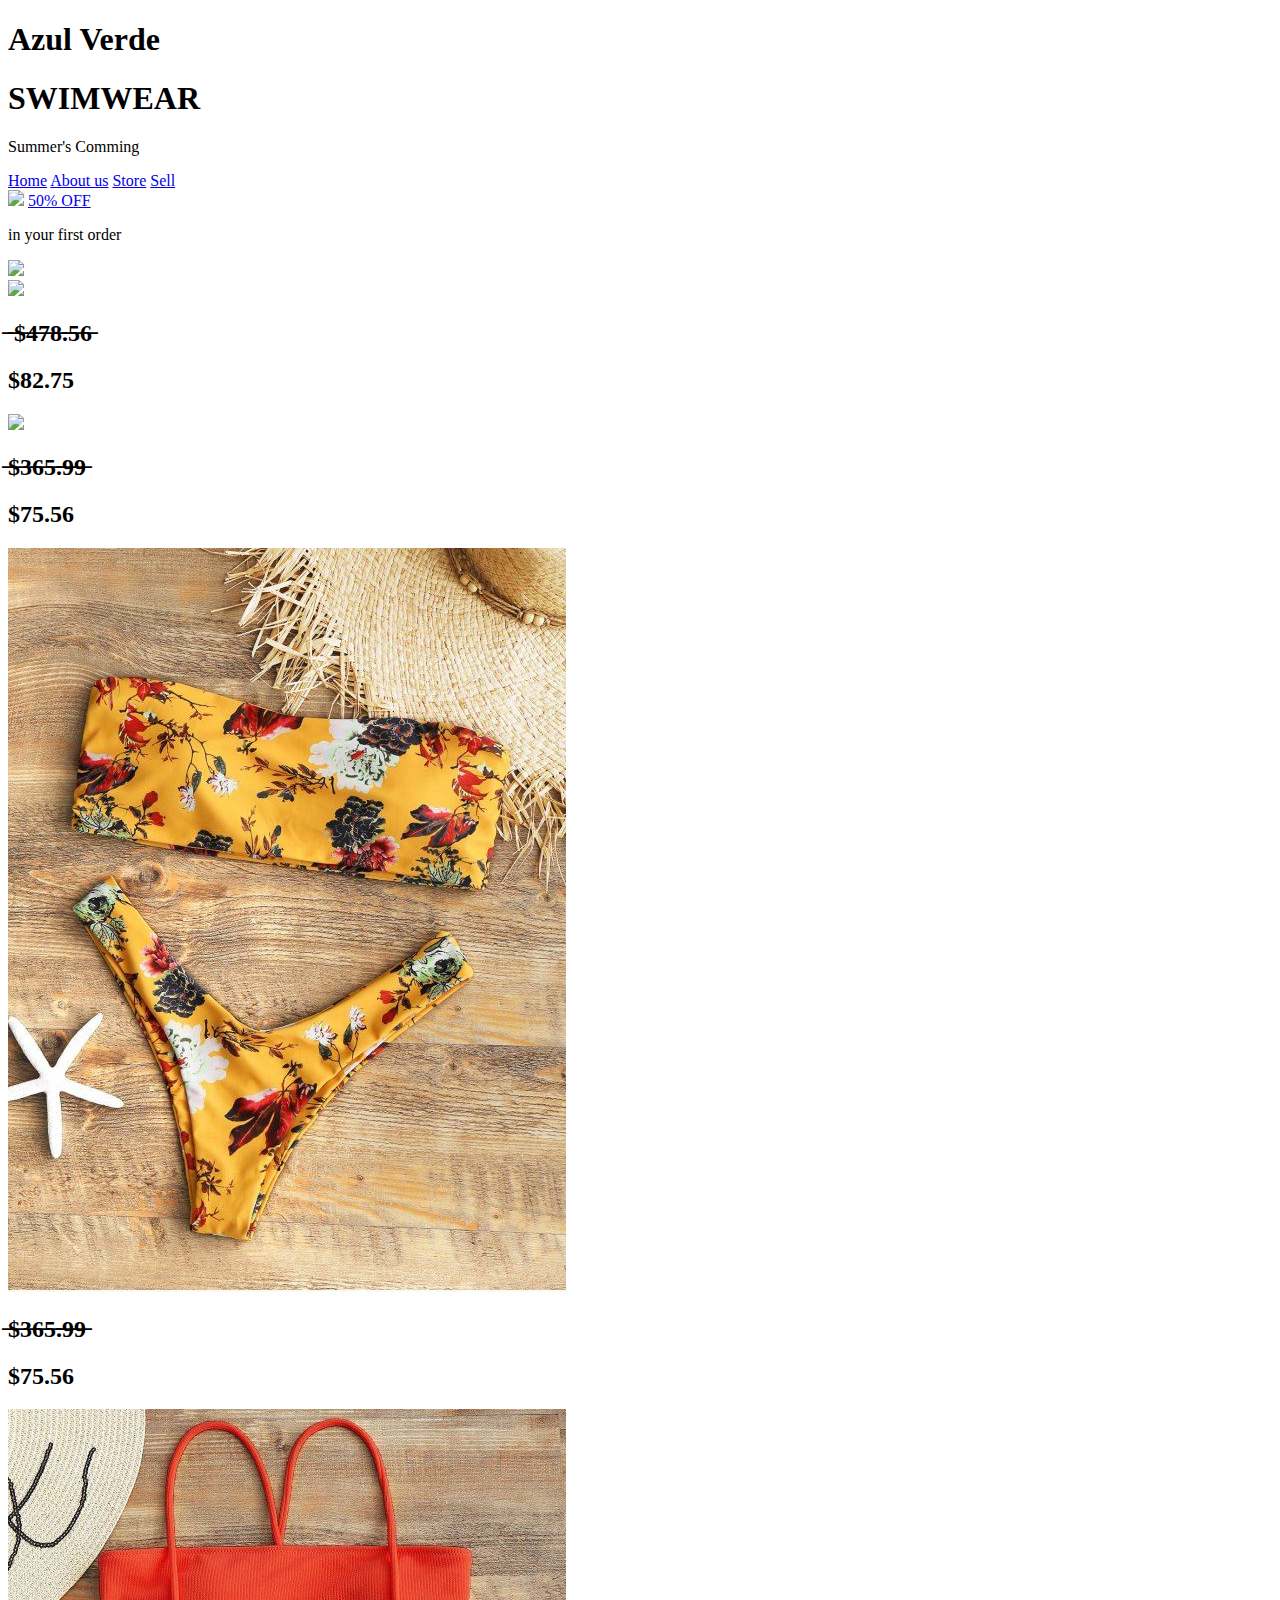
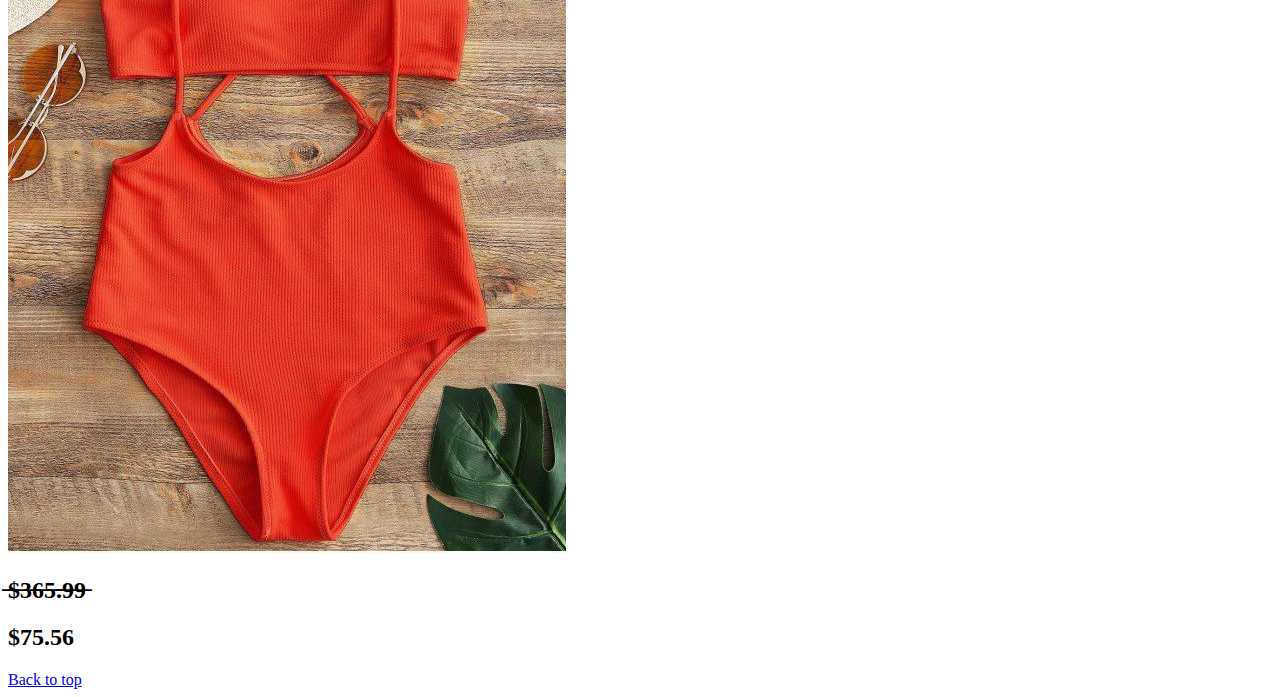
==== index.html @ 9cfea577 "final" ====
<!DOCTYPE html>
<html>
<head>
	<meta charset="UTF-8">
	<link rel="stylesheet" type="text/css" href="css/reset.css">
 	<link rel="stylesheet" type="text/css" href="css/style.css">
 	<link href="https://fonts.googleapis.com/css?family=Roboto:400,900" rel="stylesheet">
<title>Azul Verde</title>


</head>
<body>


<header>
  <h1 class="name">Azul  Verde</h1>
  <h1 class="big">SWIMWEAR</h1>
  <p>Summer's Comming</p>
</header>


<nav>
  <a href="index.html">Home</a>
  <a href="about/index.html">About us</a>
  <a href="store/index.html">Store</a>
  <a href="sell/index.html" target="blank">Sell</a>
</nav>

<div class="row">
  <div class="side">
  	<img class="img1" src="pics/01.jpg">
      <a class="off" href="#">50% OFF</a>
      <p class="p">in your first order</p>
  </div>
  <img src="pics/Pinaple.gif" class="main">
      
  </div>
</div>

<div class="row2">
  <div class="side2">
  	<img class="img2" src="pics/1.jpg">
    <h2 class="h2"> ̶ ̶$̶4̶7̶8̶.̶5̶6̶ </h2><h2> $82.75</h2>

  </div>
  <div class="main2">
    <img class="img3" src="pics/3.jpg">
      <h2 class="h2"> ̶$̶3̶6̶5̶.̶9̶9̶  </h2><h2> $75.56</h2>

      </div>
</div>

<div class="row3">
  <div class="side3">
      <img class="img4" src="pics/7.jpg">
      <h2 class="h2"> ̶$̶3̶6̶5̶.̶9̶9̶  </h2><h2> $75.56</h2>
  </div>
  <div class="main3">
    <img class="img5" src="pics/8.jpg">
  <h2 class="h2"> ̶$̶3̶6̶5̶.̶9̶9̶  </h2><h2> $75.56</h2>
  </div>
</div>

<div class="footer">
  <a href="index.html">Back to top</a>
</div>

</body>
</html>
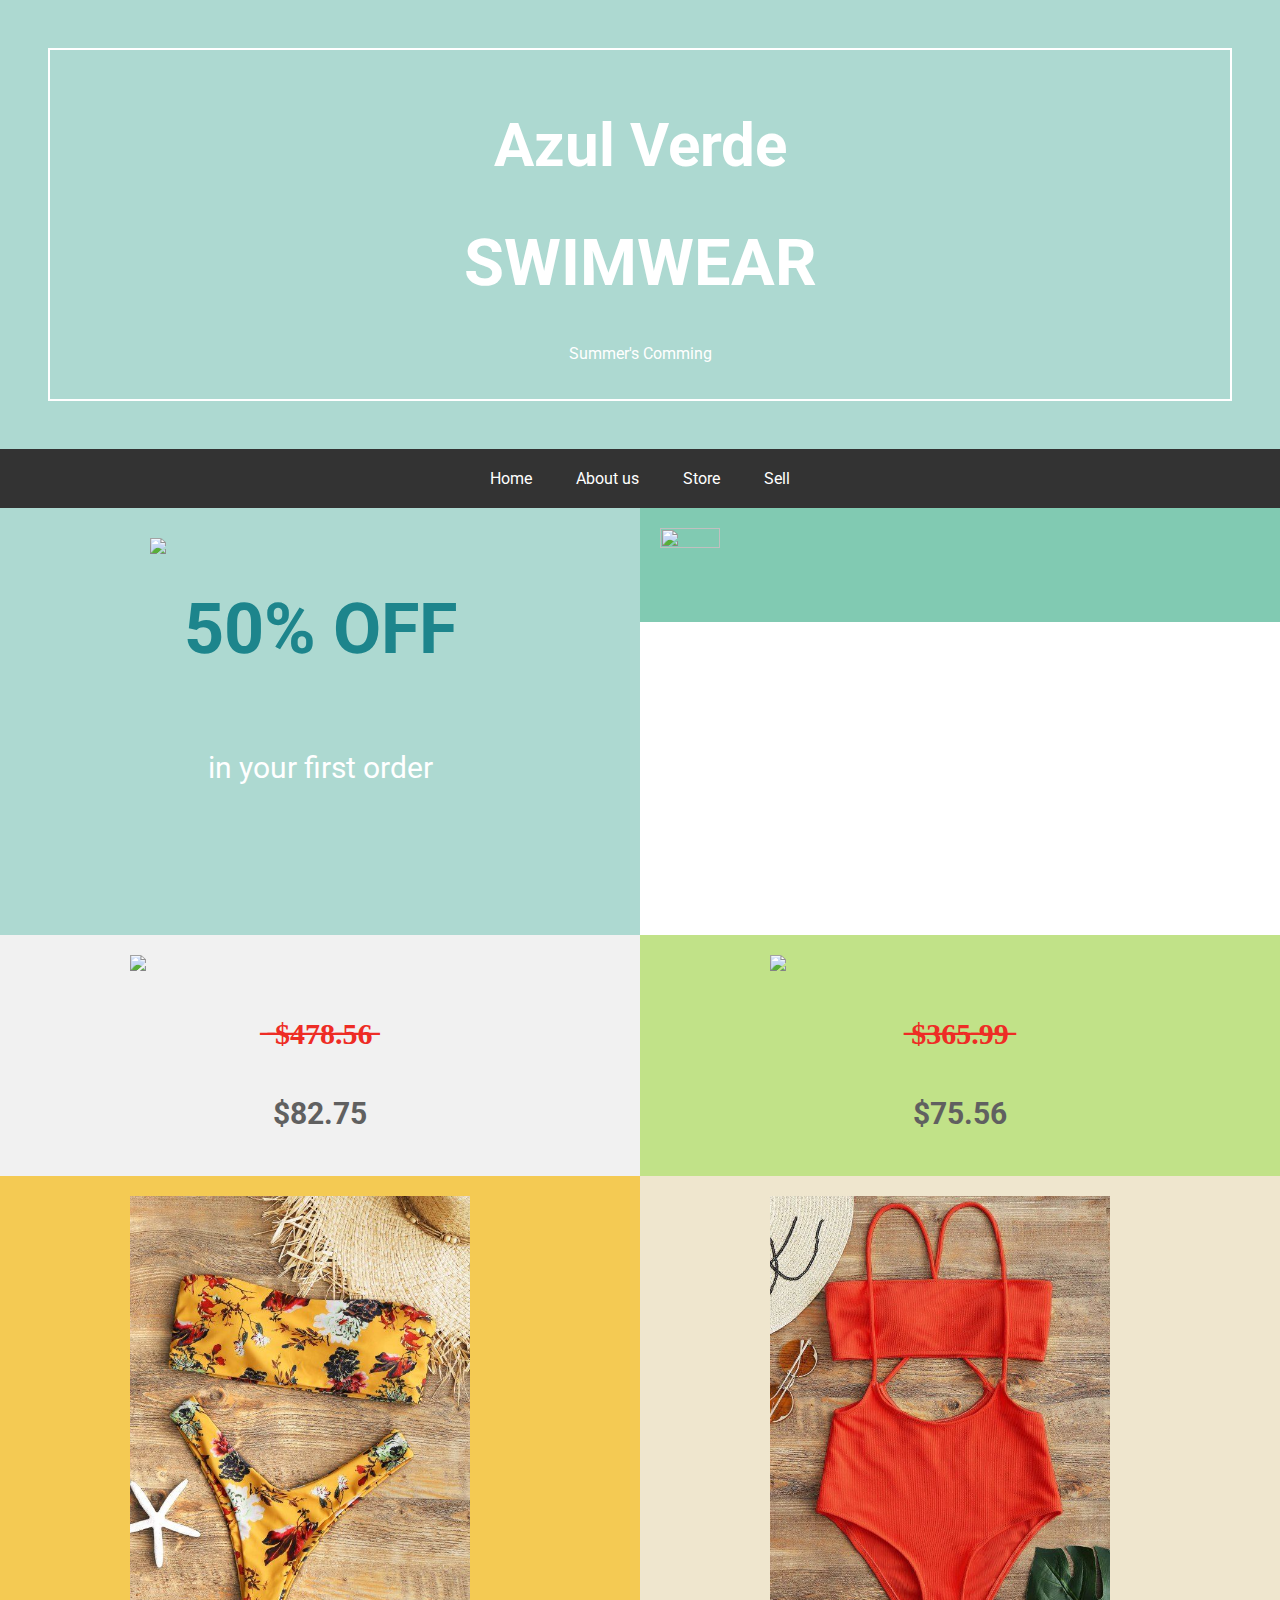
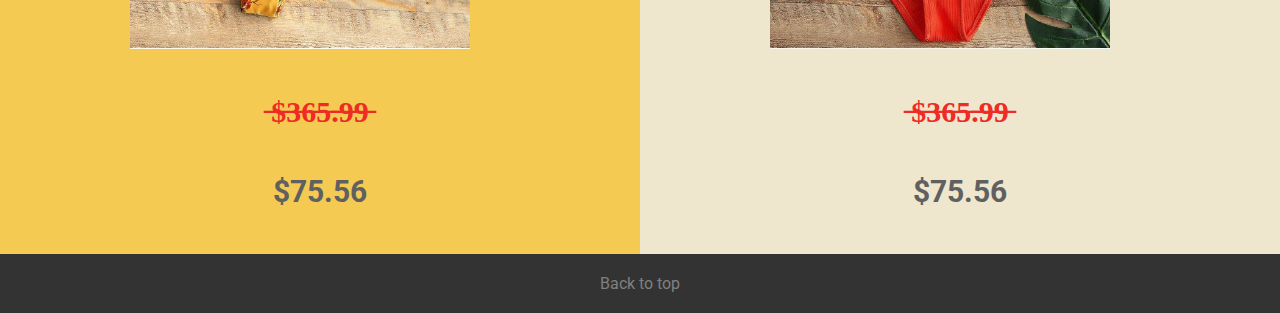
==== commit 3bc60a56: "arreglado" ====
--- a/index.html
+++ b/index.html
@@ -13,17 +13,20 @@
 
 
 <header>
+  <div class="head">
   <h1 class="name">Azul  Verde</h1>
   <h1 class="big">SWIMWEAR</h1>
   <p>Summer's Comming</p>
+  </div>
 </header>
 
 
 <nav>
   <a href="index.html">Home</a>
-  <a href="about/index.html">About us</a>
-  <a href="store/index.html">Store</a>
-  <a href="sell/index.html" target="blank">Sell</a>
+  <a href="about.html">About us
+  </a>
+  <a href="store.html">Store</a>
+  <a href="sell.html" target="blank">Sell</a>
 </nav>
 
 <div class="row">
--- a/css/style.css
+++ b/css/style.css
@@ -0,0 +1,487 @@
+
+/*General*/
+* {
+    box-sizing: border-box;
+}
+
+
+body {
+    font-family: roboto;
+    margin: 0;
+}
+
+
+header {
+    padding: 50px;
+    text-align: center;
+    background: #ADD9D1;
+    color: white;
+
+}
+
+.head {
+    outline: solid 2px white;
+    padding: 20px;
+}
+
+
+nav {
+    background-color: #333;
+    text-align: center;
+    padding-top: 20px;
+    padding-bottom: 20px;
+
+}
+
+
+nav a {
+    color: white;
+    padding: 14px 20px;
+    text-decoration: none;
+    
+}
+
+nav a:hover {
+    background-color: #ADD9D1;
+    color: black;
+}
+
+.footer {
+    padding: 20px;
+    text-align: center;
+    background: #333333;
+}
+    
+.footer a:hover {
+    color: white;
+    padding: 1px 20px;
+    
+}
+
+.footer a {
+    text-decoration: none;
+    color: gray;
+}
+
+
+/*index*/
+.name {
+    font-size: 60px;
+
+}
+
+.h2 {
+    font-weight: bold;
+    text-align: center;
+    font-size: 30px;
+    padding-top: 20px;
+    color: #EE2C25;
+}
+
+h2 {
+
+    font-weight: bold;
+    text-align: center;
+    font-size: 30px;
+    padding-top: 20px;
+    color: #606060;
+}
+
+.row {  
+    display: flex;
+    flex-wrap: wrap;
+}
+
+
+.side {
+    flex: 50%;
+    background-color: #ADD9D1;
+    padding: 20px;
+}
+
+.off {
+    display: flex;
+    text-align: center;
+    justify-content: bottom;
+    justify-content: center;
+    padding-top: 20px;
+    text-decoration: none;
+    color: #1D858C;
+    font-weight: bold;
+    font-size: 70px;
+
+}
+
+   a:hover {
+    color: white;
+    opacity: 30%;
+}
+
+.p {
+    display: flex;
+    text-align: center;
+    justify-content: bottom;
+    justify-content: center;
+    padding-top: 10px;
+    color: white;
+
+}
+
+.main {
+    flex: 50%;
+    background-color: #81CAB2;
+    padding: 20px;
+    width: 10%;
+    height: 10%;
+    padding-bottom: 70px;
+}
+
+.img1 {
+    padding: 10px;
+    padding-left: 130px;
+
+}
+
+
+.row2 {  
+    display: flex;
+    flex-wrap: wrap;
+}
+
+
+.side2 {
+    flex: 50%;
+    background-color: #f1f1f1;
+    padding: 20px;
+}
+
+.img2 {
+    width: 82%;
+    display: flex;
+    padding-left: 110px;
+}
+
+
+.main2 {
+    flex: 50%;
+    background-color: #C1E288;
+    padding: 20px;
+}
+
+.img3 {
+    width: 77.5%;
+    display: flex;
+    padding-left: 110px;   
+}
+
+.row3 {  
+    display: flex;
+    flex-wrap: wrap;
+}
+
+
+.side3 {
+    flex: 50%;
+    background-color: #F4CA53;
+    padding: 20px;
+}
+
+.img4 {
+    width: 75%;
+    display: flex;
+    padding-left: 110px;  
+
+}
+
+.main3 {
+    flex: 50%;
+    background-color: #EFE6CE;
+    padding: 20px;
+}
+
+.img5 {
+    width: 58%;
+    width: 75%;
+    display: flex;
+    padding-left: 110px; 
+}
+
+/*index and about*/
+.big {
+    font-weight: bold;
+    font-size: 65px;
+}
+
+/*about*/
+.p {
+    padding-top: 50px;
+    display: flex;
+    text-align: center;
+    justify-content: center;
+    padding-bottom: 100px;
+    color: white;
+    font-size: 30px;
+    padding-left: 70px;
+    padding-right: 70px;
+
+}
+
+.rowa {  
+    display: flex;
+    flex-wrap: wrap;
+}
+
+
+.sidea {
+    flex: 50%;
+    background-color: #F39A00;
+    padding: 20px;
+}
+
+.maina {
+    flex: 50%;
+    background-color: #f1f1f1;
+    padding-left: 110px;
+    padding-top: 45px;
+    padding-bottom: 45px;
+    width: 50%;
+}
+
+.row2a {  
+    display: flex;
+    flex-wrap: wrap;
+}
+
+
+.side2a {
+    flex: 50%;
+    background-color: #B7E26D;
+    padding: 20px;
+}
+
+.img1a {
+    padding: 10px;
+    padding-left: 130px;
+
+}
+
+.img2a {
+    width: 98%;
+    display: flex;
+    justify-content: center;
+    padding-top: 40px;
+}
+
+
+.main2a {
+    flex: 50%;
+    background-color: #96CCB8;
+    padding: 20px;
+}
+
+/*store*/
+
+.fling-minislide {width:328.66px; height:567px; overflow:hidden; position:relative; }
+.fling-minislide img{ position:absolute; animation:fling-minislide 20s infinite; opacity:0; width: 100%; height: auto;}
+
+@keyframes fling-minislide {25%{opacity:1;} 40%{opacity:0;}} 
+.fling-minislide img:nth-child(4){animation-delay:0s;}
+.fling-minislide img:nth-child(3){animation-delay:5s;}
+.fling-minislide img:nth-child(2){animation-delay:10s;}
+
+.rows:after {
+    clear: both;
+    display: -webkit-flex;
+}
+
+.columns {
+    float: left;
+    width: 33.33%;
+    padding: 15px;
+    padding-bottom: 10px;
+    -webkit-flex: 1;
+    -ms-flex: 1;
+    flex: 1;
+    background-color: #E8D9B1;
+}
+
+.columns:nth-child(2) {
+background-color: #66DDA1;
+
+}
+
+.columns:nth-child(3) {
+    background-color: #F9C629;
+}
+
+.columns:nth-child(4) {
+    background-color: #79B5AF;
+}
+
+.img2s {
+    width: 87%;
+    padding-bottom: 80px;
+    display: flex;
+    align-content: center; 
+}
+
+.row2s {
+    clear: both;
+    display: -webkit-flex;
+    display: flex;
+    justify-content: center;
+
+}
+
+.column2s {
+    float: left;
+    width: 33.33%;
+    padding: 15px;
+    -webkit-flex: 1;
+    -ms-flex: 1;
+    flex: 1;
+    background-color: #2ACE82;
+
+}
+
+.column2s:nth-child(2) {
+    background-color: #79B5AF;
+}
+
+.column2s:nth-child(3) {
+    background-color: #E8AA72;
+}
+
+.img3s {
+    padding-bottom: 120px;
+    width: 80%;
+    display: flex;
+    align-content: center;
+}
+
+.button {
+    background-color: #333333;
+    border: none;
+    color: white;
+    padding: 15px 32px;
+    text-align: center;
+    text-decoration: none;
+    display: inline-block;
+    font-size: 16px;
+    margin: 4px 2px;
+    cursor: pointer;
+}
+
+
+.button:hover {
+    background-color: white;
+    color: white;
+}
+
+.ps{
+    font-size: 20px;
+    text-align: justify;
+    color: white;
+    padding-bottom: 210px;
+    text-align: center;
+}
+
+.h2s{
+    font-size:90px;
+    color: white;
+    margin-top:10px;
+    padding-bottom: 40px;
+    text-align: center;
+    padding-top: 200px;
+    font-weight: bold;
+    justify-content: center;
+}
+
+.h22s {
+    padding-top: 100px;
+    padding-bottom: 187px;
+    font-size:90px;
+    color: white;
+}
+
+.img4s {
+    width: 80%;
+    padding-bottom: 108px;
+}
+
+/*sell*/
+
+.rowl {  
+    display: flex;
+    flex-wrap: wrap;
+}
+
+.sidel {
+    flex: 30%;
+    background-color: #79B5AF;
+    padding: 20px;
+    color: white;
+    font-size: 20px;
+    line-height: 40px;
+    
+}
+
+
+.navl{
+    text-decoration: none;
+    color: white;
+
+}
+
+.navl a:hover {
+    color: black;
+}
+
+
+.inv {
+    font-size: 30px;
+    padding-bottom: 30px;
+    padding-top: 30px;
+    background: #4C4B4B;
+    text-align: center;
+    margin-bottom: 30px;
+    text-align: center;
+
+}
+
+.mainl {
+    flex: 70%;
+    background-color: white;
+    padding: 20px;
+    background: #B7B3B3;
+}
+
+.inv2 {
+    font-size: 45px;
+    color: #353535;
+    text-align: center;
+}
+
+.imgl {
+    width: 50%;
+    padding-top: 20px;
+    margin-left: 220px;
+
+}
+
+.sub {
+    background: #24C7B1;
+    padding: 10px;
+    margin: 60px;
+    color: white;
+    padding-bottom: 60px;
+}
+
+.pel {
+    margin-top: 80px;
+    font-size: 30px;
+    margin-left: 220px;
+    color: black;
+    font-weight: bold;
+    text-decoration: none;
+}
